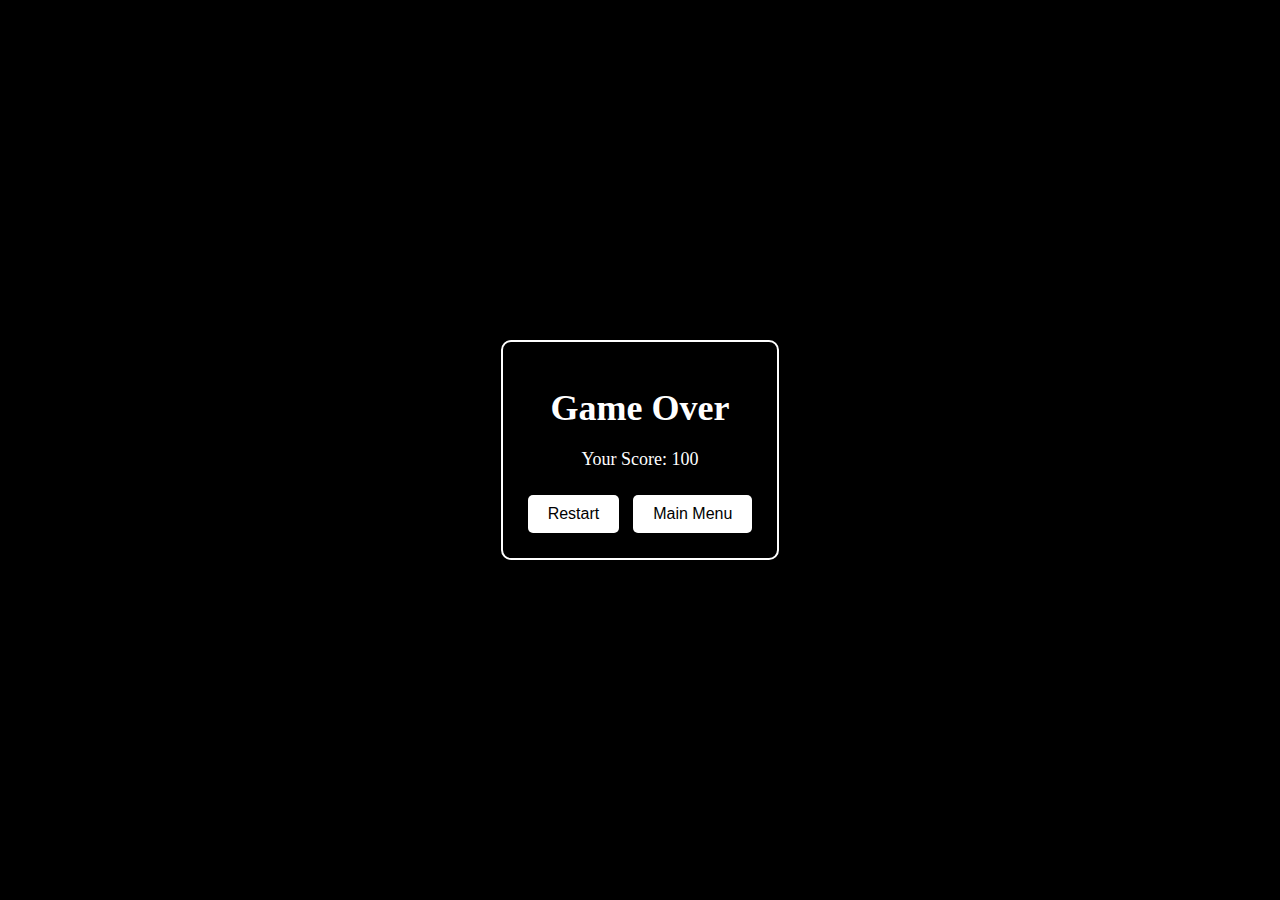
==== gameover/over.html @ 2a25d9fa "Game Over screen Added" ====
<!DOCTYPE html>
<html lang="en">

<head>
    <meta charset="utf-8">
    <meta name="viewport" content="width=device-width, initial-scale=1.0">
    <title>Game Over</title>

    <style>
        body {
            background-color: #000;
            color: #fff;
            font-family: 'Press Start 2P', cursive;
            text-align: center;
            display: flex;
            flex-direction: column;
            align-items: center;
            justify-content: center;
            height: 100vh;
        }

        .game-over-container {
            background-color: #000;
            padding: 20px;
            border: 2px solid #fff;
            border-radius: 10px;
        }

        h1 {
            font-size: 36px;
            margin-bottom: 20px;
        }

        p {
            font-size: 18px;
            margin-bottom: 20px;
        }

        button {
            background-color: #fff;
            color: #000;
            padding: 10px 20px;
            font-size: 16px;
            cursor: pointer;
            border: none;
            border-radius: 5px;
            margin: 5px;
            transition: background-color 0.3s;
        }

        button:hover {
            background-color: #555;
        }
    </style>

    <!-- Vertex Shader script in GLSL -->
    <script id="vertex-shader" type="x-shader/x-vertex">
    attribute vec3 position;
    attribute vec3 normal;
    attribute vec3 color;
    attribute vec2 texcoords;

    varying vec3 vColor;
    varying vec3 vNormal;
    varying vec3 vEye;
    varying vec3 vLight;
    varying vec3 vLightAxis;
    varying vec3 vLightWorld;
    varying vec2 vTexCoords;

    uniform mat4 viewMatrix;
    uniform mat4 modelMatrix;
    uniform mat4 projectionMatrix;

    struct LightVertexInfo {
      vec3 position;
      vec3 direction;
      int type;
    };

    uniform LightVertexInfo LightVertex[4];

   void main(void) 
    {
      vec4 p = vec4(position, 1.0);
      mat4 vm = viewMatrix * modelMatrix;
      mat4 pvm = projectionMatrix * vm;

      // Light Type : DIRECTIONAL
      if (LightVertex[0].type == 0) 
      {
        vLight = -normalize((viewMatrix * vec4(LightVertex[0].direction, 0)).xyz);
      } 
      // Light Type : POINT && SPOT
      else if (LightVertex[0].type == 1 || LightVertex[0].type == 2) 
      {
        vec4 mp = modelMatrix * p;
        vec4 lt = vec4(LightVertex[0].position, 1.0) - mp;
        vLight = normalize(viewMatrix * lt).xyz;
        vLightAxis = normalize(viewMatrix * vec4(LightVertex[0].direction, 0.0)).xyz;
        vLightWorld = lt.xyz;
      }

      // Surface normal (We're assuming no scaling)
      vNormal = normalize((vm * vec4(normal, 0.0)).xyz);

      // Eye vector
      vEye = -normalize(vm * p).xyz;
      
      // Texture coordinates
      vTexCoords = texcoords;

      // Vertex colour
      vColor = color;

      // Projected vertex position
      gl_Position = pvm * p;
    }
  </script>

    <!-- Fragment Shader script in GLSL -->
    <script id="fragment-shader" type="x-shader/x-vertex">
      precision mediump float;

    // Passed from vertex shader
    varying vec3 vColor;
    varying vec3 vNormal;
    varying vec3 vEye;
    varying vec3 vLight;
    varying vec3 vLightAxis;
    varying vec3 vLightWorld;
    varying vec2 vTexCoords;

    // Material information
    uniform float uShininess;
    uniform vec3 uAmbient;
    uniform vec3 uDiffuse;
    uniform vec3 uSpecular;
    uniform sampler2D uTexture_0;

    // Light information structure
    struct LightFragmentInfo {
      int type;
      int attenuation;

      float alpha, beta;

      vec3 ambient;
      vec3 diffuse;
      vec3 specular;
    };

    uniform LightFragmentInfo LightFragment[4];

    float invPi = 0.31830988618;
    float inv2Pi = 0.15915494309;

        void main(void) 
        {
      vec3 vnLight = normalize(vLight);
      float vLightDistance = length(vLightWorld);

      // Compute attenuation
      float attenuation = 1.0;

      if (LightFragment[0].type == 1 || LightFragment[0].type == 2) {
        if (LightFragment[0].attenuation == 1) {
          attenuation = 1.0 / vLightDistance;
        } else if (LightFragment[0].attenuation == 2) {
          attenuation = 1.0 / (vLightDistance * vLightDistance);
        }
      }

      if (LightFragment[0].type == 2) 
      {
        float coneAngle = dot(vnLight, -normalize(vLightAxis));
        coneAngle = max(LightFragment[0].beta, min(LightFragment[0].alpha, coneAngle));
        coneAngle = (coneAngle - LightFragment[0].beta) / (LightFragment[0].alpha - LightFragment[0].beta);
        attenuation *= coneAngle;
      }
    
      // Compute reflection vector
      vec3 vReflect = reflect(vnLight, vNormal);

      // Reflectivity of components
      vec3 ambient = LightFragment[0].ambient * uAmbient;
      vec3 diffuse = LightFragment[0].diffuse * uDiffuse;
      vec3 specular = LightFragment[0].specular * uSpecular;
      vec3 rho = texture2D(uTexture_0, vTexCoords.xy).xyz;
      
      // Compute phong specular and lambert diffuse
      float s = pow(max(dot(vReflect, -vEye), 0.0), uShininess) * (uShininess + 2.0) * inv2Pi;
      float d = max(dot(vNormal, vnLight), 0.0) * invPi;

      // KB - Color blending has been changed from modulative to additive 
      //    - Result is saturated to prevent values outside colour valid range
      //gl_FragColor = vec4(((ambient + d * diffuse + s * specular) * rho * vColor) * attenuation, 1.0);
      gl_FragColor = vec4(
        clamp(vColor + ((ambient + diffuse * d + specular * s) * rho * attenuation), vec3(0,0,0), vec3(1,1,1)),
        1.0
      );
    }
  </script>
    <div id="imageCollection" style="height:0"></div>

    <script type="text/javascript" src="./statemachine.js"></script>
    <script type="text/javascript" src="./support/make.js"></script>
    <script type="text/javascript" src="./support/matrix.js"></script>
    <script type="text/javascript" src="./support/light.js"></script>
    <script type="text/javascript" src="./support/material.js"></script>
    <script type="text/javascript" src="./support/model.js"></script>
    <script type="text/javascript" src="./support/scene.js"></script>
    <script type="text/javascript" src="./game/player.js"></script>
    <script type="text/javascript" src="./game/projectile.js"></script>
    <script type="text/javascript" src="./game/asteroids.js"></script>
    <script type="text/javascript" src="./game/saucers.js"></script>
    <script type="text/javascript" src="./game/background.js"></script>
    <script type="text/javascript" src="./game/game.js"></script>
    <script type="text/javascript" src="./game/script.js"></script>
    <script type="text/javascript" src="./attract/main_menu.js"></script>
    <script type="text/javascript" src="./attract/scoreboard.js"></script>
    <script type="text/javascript" src="./game_over.js"></script>
</head>

<body style='margin:0px' onload='over()'>
    <div class="game-over-container">
        <h1>Game Over</h1>
        <p>Your Score: <span id="finalScore">100</span></p>
        <button onclick="restartGame()">Restart</button>
        <button onclick="goToMainMenu()">Main Menu</button>
    </div>
</body>

</html>
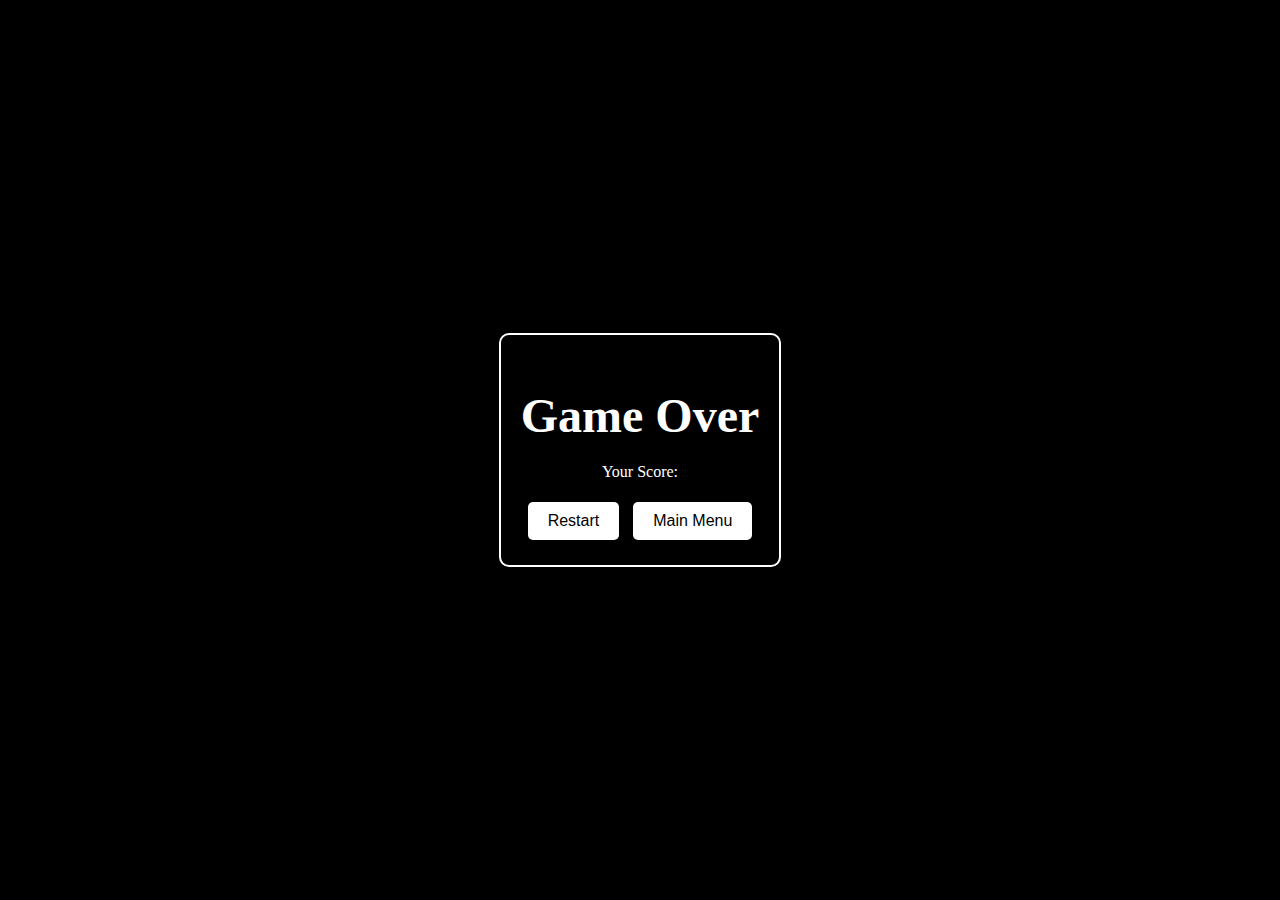
==== commit 5a5f4b13: "Added collision on ship from asteroids" ====
--- a/gameover/over.html
+++ b/gameover/over.html
@@ -26,208 +26,96 @@
             border-radius: 10px;
         }
 
-        h1 {
-            font-size: 36px;
-            margin-bottom: 20px;
-        }
+        body {
+      margin: 0;
+      background-color: #000;
+      color: #fff;
+      font-family: 'Press Start 2P', cursive;
+      text-align: center;
+      display: flex;
+      flex-direction: column;
+      align-items: center;
+      justify-content: center;
+      height: 100vh;
+    }
 
-        p {
-            font-size: 18px;
-            margin-bottom: 20px;
-        }
+    .menu {
+      background-color: #000;
+      padding: 20px;
+      border: 2px solid #fff;
+      border-radius: 10px;
+      margin-bottom: 20px;
+    }
 
-        button {
-            background-color: #fff;
-            color: #000;
-            padding: 10px 20px;
-            font-size: 16px;
-            cursor: pointer;
-            border: none;
-            border-radius: 5px;
-            margin: 5px;
-            transition: background-color 0.3s;
-        }
+    h1 {
+      font-size: 48px;
+      margin-bottom: 20px;
+    }
 
-        button:hover {
-            background-color: #555;
-        }
+    a {
+      color: #000;
+    }
+
+    button {
+      background-color: #fff;
+      color: #000;
+      padding: 10px 20px;
+      font-size: 16px;
+      cursor: pointer;
+      border: none;
+      border-radius: 5px;
+      margin: 5px;
+      transition: background-color 0.3s;
+    }
+
+    button:hover {
+      background-color: #555;
+    }
+
+    .hidden {
+      display: none;
+    }
+
+    h2 {
+      font-size: 24px;
+      margin-bottom: 20px;
+    }
+
     </style>
+    <script>
+      function toggleSelect() {
+        var restartButton = document.getElementById('restartButton');
+        var mainmenuButton = document.getElementById('mainmenuButton');
+        var classicButton = document.getElementById('classicButton');
+        var modernButton = document.getElementById('modernButton');
 
-    <!-- Vertex Shader script in GLSL -->
-    <script id="vertex-shader" type="x-shader/x-vertex">
-    attribute vec3 position;
-    attribute vec3 normal;
-    attribute vec3 color;
-    attribute vec2 texcoords;
-
-    varying vec3 vColor;
-    varying vec3 vNormal;
-    varying vec3 vEye;
-    varying vec3 vLight;
-    varying vec3 vLightAxis;
-    varying vec3 vLightWorld;
-    varying vec2 vTexCoords;
-
-    uniform mat4 viewMatrix;
-    uniform mat4 modelMatrix;
-    uniform mat4 projectionMatrix;
-
-    struct LightVertexInfo {
-      vec3 position;
-      vec3 direction;
-      int type;
-    };
-
-    uniform LightVertexInfo LightVertex[4];
-
-   void main(void) 
-    {
-      vec4 p = vec4(position, 1.0);
-      mat4 vm = viewMatrix * modelMatrix;
-      mat4 pvm = projectionMatrix * vm;
-
-      // Light Type : DIRECTIONAL
-      if (LightVertex[0].type == 0) 
-      {
-        vLight = -normalize((viewMatrix * vec4(LightVertex[0].direction, 0)).xyz);
-      } 
-      // Light Type : POINT && SPOT
-      else if (LightVertex[0].type == 1 || LightVertex[0].type == 2) 
-      {
-        vec4 mp = modelMatrix * p;
-        vec4 lt = vec4(LightVertex[0].position, 1.0) - mp;
-        vLight = normalize(viewMatrix * lt).xyz;
-        vLightAxis = normalize(viewMatrix * vec4(LightVertex[0].direction, 0.0)).xyz;
-        vLightWorld = lt.xyz;
+        // Toggle visibility      
+        restartButton.classList.toggle('hidden');
+        mainmenuButton.classList.toggle('hidden');
+        classicButton.classList.toggle('hidden')
+        modernButton.classList.toggle('hidden');
       }
-
-      // Surface normal (We're assuming no scaling)
-      vNormal = normalize((vm * vec4(normal, 0.0)).xyz);
-
-      // Eye vector
-      vEye = -normalize(vm * p).xyz;
-      
-      // Texture coordinates
-      vTexCoords = texcoords;
-
-      // Vertex colour
-      vColor = color;
-
-      // Projected vertex position
-      gl_Position = pvm * p;
-    }
-  </script>
-
-    <!-- Fragment Shader script in GLSL -->
-    <script id="fragment-shader" type="x-shader/x-vertex">
-      precision mediump float;
-
-    // Passed from vertex shader
-    varying vec3 vColor;
-    varying vec3 vNormal;
-    varying vec3 vEye;
-    varying vec3 vLight;
-    varying vec3 vLightAxis;
-    varying vec3 vLightWorld;
-    varying vec2 vTexCoords;
-
-    // Material information
-    uniform float uShininess;
-    uniform vec3 uAmbient;
-    uniform vec3 uDiffuse;
-    uniform vec3 uSpecular;
-    uniform sampler2D uTexture_0;
-
-    // Light information structure
-    struct LightFragmentInfo {
-      int type;
-      int attenuation;
-
-      float alpha, beta;
-
-      vec3 ambient;
-      vec3 diffuse;
-      vec3 specular;
-    };
-
-    uniform LightFragmentInfo LightFragment[4];
-
-    float invPi = 0.31830988618;
-    float inv2Pi = 0.15915494309;
-
-        void main(void) 
-        {
-      vec3 vnLight = normalize(vLight);
-      float vLightDistance = length(vLightWorld);
-
-      // Compute attenuation
-      float attenuation = 1.0;
-
-      if (LightFragment[0].type == 1 || LightFragment[0].type == 2) {
-        if (LightFragment[0].attenuation == 1) {
-          attenuation = 1.0 / vLightDistance;
-        } else if (LightFragment[0].attenuation == 2) {
-          attenuation = 1.0 / (vLightDistance * vLightDistance);
-        }
-      }
-
-      if (LightFragment[0].type == 2) 
-      {
-        float coneAngle = dot(vnLight, -normalize(vLightAxis));
-        coneAngle = max(LightFragment[0].beta, min(LightFragment[0].alpha, coneAngle));
-        coneAngle = (coneAngle - LightFragment[0].beta) / (LightFragment[0].alpha - LightFragment[0].beta);
-        attenuation *= coneAngle;
-      }
-    
-      // Compute reflection vector
-      vec3 vReflect = reflect(vnLight, vNormal);
-
-      // Reflectivity of components
-      vec3 ambient = LightFragment[0].ambient * uAmbient;
-      vec3 diffuse = LightFragment[0].diffuse * uDiffuse;
-      vec3 specular = LightFragment[0].specular * uSpecular;
-      vec3 rho = texture2D(uTexture_0, vTexCoords.xy).xyz;
-      
-      // Compute phong specular and lambert diffuse
-      float s = pow(max(dot(vReflect, -vEye), 0.0), uShininess) * (uShininess + 2.0) * inv2Pi;
-      float d = max(dot(vNormal, vnLight), 0.0) * invPi;
-
-      // KB - Color blending has been changed from modulative to additive 
-      //    - Result is saturated to prevent values outside colour valid range
-      //gl_FragColor = vec4(((ambient + d * diffuse + s * specular) * rho * vColor) * attenuation, 1.0);
-      gl_FragColor = vec4(
-        clamp(vColor + ((ambient + diffuse * d + specular * s) * rho * attenuation), vec3(0,0,0), vec3(1,1,1)),
-        1.0
-      );
-    }
-  </script>
+    </script>
     <div id="imageCollection" style="height:0"></div>
 
-    <script type="text/javascript" src="./statemachine.js"></script>
-    <script type="text/javascript" src="./support/make.js"></script>
-    <script type="text/javascript" src="./support/matrix.js"></script>
-    <script type="text/javascript" src="./support/light.js"></script>
-    <script type="text/javascript" src="./support/material.js"></script>
-    <script type="text/javascript" src="./support/model.js"></script>
-    <script type="text/javascript" src="./support/scene.js"></script>
-    <script type="text/javascript" src="./game/player.js"></script>
-    <script type="text/javascript" src="./game/projectile.js"></script>
-    <script type="text/javascript" src="./game/asteroids.js"></script>
-    <script type="text/javascript" src="./game/saucers.js"></script>
-    <script type="text/javascript" src="./game/background.js"></script>
-    <script type="text/javascript" src="./game/game.js"></script>
-    <script type="text/javascript" src="./game/script.js"></script>
-    <script type="text/javascript" src="./attract/main_menu.js"></script>
-    <script type="text/javascript" src="./attract/scoreboard.js"></script>
+    <script type="text/javascript" src="/Asteroids/statemachine.js"></script>
     <script type="text/javascript" src="./game_over.js"></script>
 </head>
 
 <body style='margin:0px' onload='over()'>
     <div class="game-over-container">
         <h1>Game Over</h1>
-        <p>Your Score: <span id="finalScore">100</span></p>
-        <button onclick="restartGame()">Restart</button>
-        <button onclick="goToMainMenu()">Main Menu</button>
+        <p>Your Score: <span id="finalScore"></span></p>
+        <button id="restartButton" onclick="toggleSelect()">Restart</button>
+        <a href="/Asteroids/index.html">
+          <button id="mainmenuButton">Main Menu</button>
+        </a>
+        <a href="/Asteroids/render/classic.html">
+          <button id="classicButton" class="hidden">Classic</button>
+        </a>
+        <a href="/Asteroids/render/modern.html">
+          <button id="modernButton" class="hidden">Modern</button>
+        </a>
     </div>
 </body>
 
